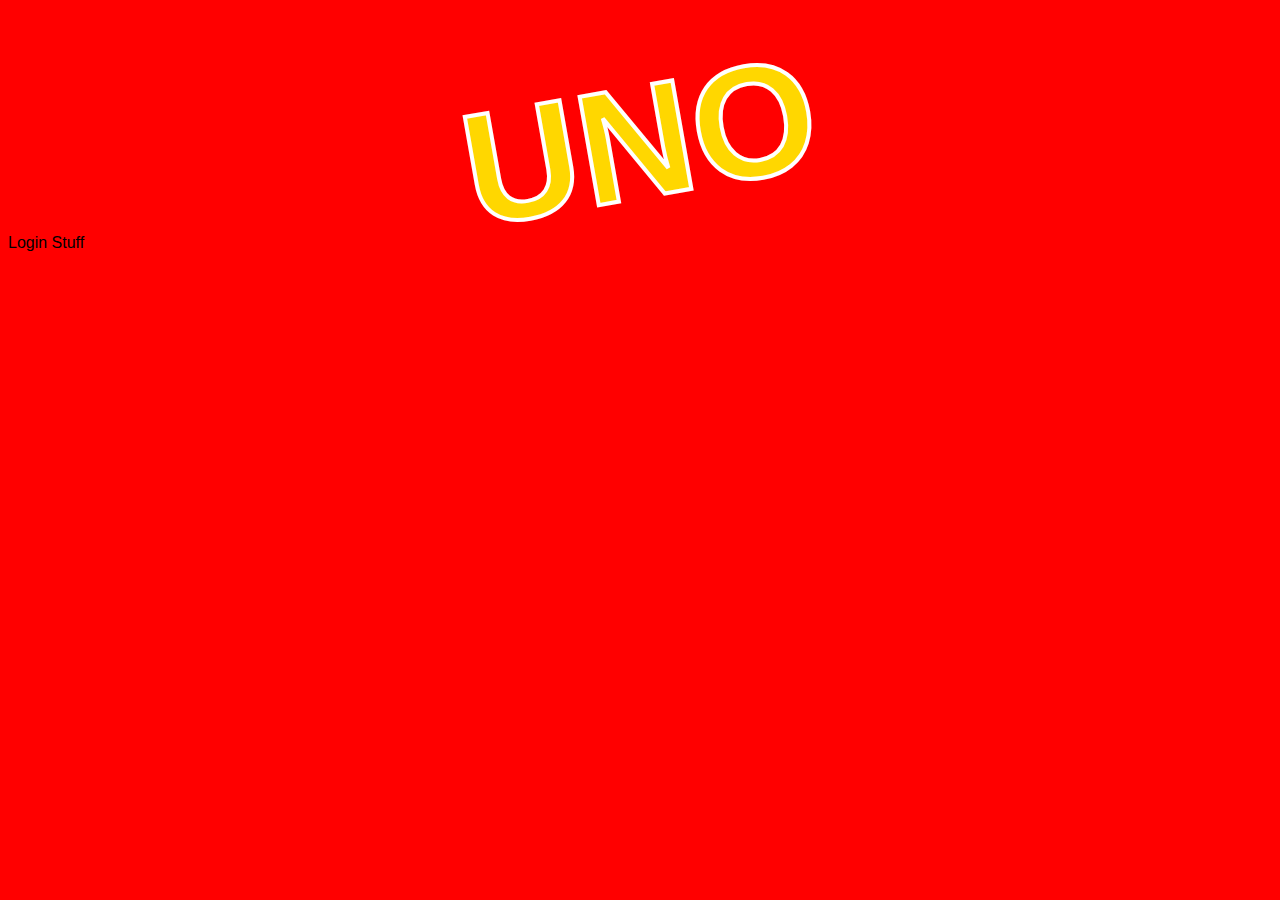
==== html/index.html @ 9e617eb9 "added Computer branch" ====
<!DOCTYPE html>
<html>
<head>
	<link rel="stylesheet" type="text/css" href="scss/all.css">
	<title>Uno Project</title>
</head>
<body>
	<div id="unoTitle">
		UNO
	</div>
	<div>
		Login Stuff
	</div>




	<script src="https://cdnjs.cloudflare.com/ajax/libs/jquery/3.3.1/jquery.min.js" integrity="sha256-FgpCb/KJQlLNfOu91ta32o/NMZxltwRo8QtmkMRdAu8=" crossorigin="anonymous"></script>
	<script type="text/javascript" src="js/Qs.js"></script>
</body>
</html>
---- html/scss/all.css ----
body {
  background-color: red;
  font-family: Arial, Helvetica Neue, Helvetica, sans-serif; }

#unoTitle {
  color: gold;
  font-size: 10em;
  text-align: center;
  font-weight: bolder;
  -webkit-text-stroke-width: 4px;
  -webkit-text-stroke-color: white;
  transform: rotate(-10deg);
  margin-top: 50px; }

/*# sourceMappingURL=all.css.map */
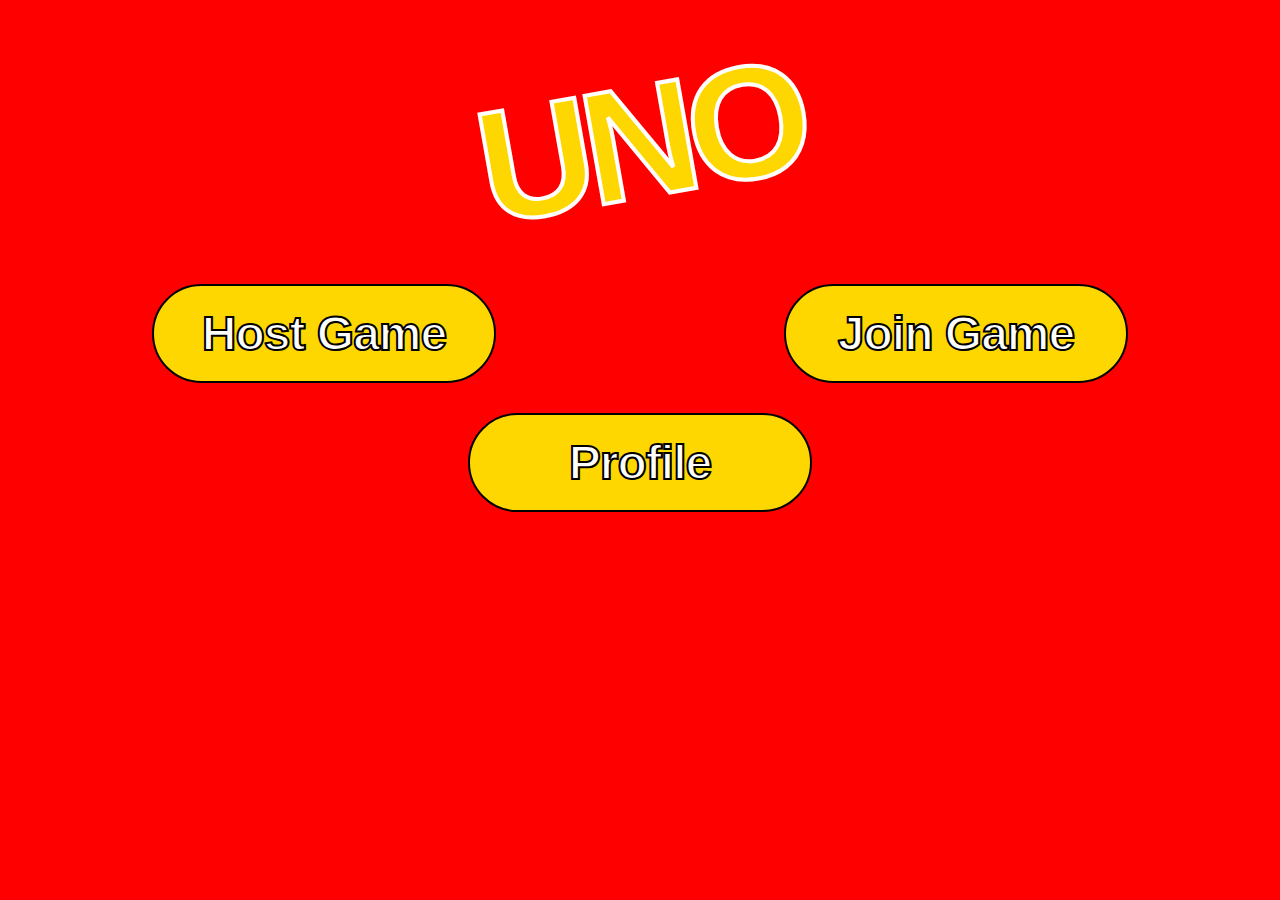
==== commit ecafdc2c: "added index and setup" ====
--- a/html/index.html
+++ b/html/index.html
@@ -8,14 +8,21 @@
 	<div id="unoTitle">
 		UNO
 	</div>
-	<div>
-		Login Stuff
+	<div id="mainContent">
+		<div class="homeButtonsContainer">
+			<div id="hostGameButton" class="button centerButton">
+				Host Game
+			</div>
+			<div id="joinGameButton" class="button centerButton">
+				Join Game
+			</div>
+		</div>
+		
+		<div id="profileButton" class="button centerButton">
+			Profile
+		</div>
 	</div>
-
-
-
-
 	<script src="https://cdnjs.cloudflare.com/ajax/libs/jquery/3.3.1/jquery.min.js" integrity="sha256-FgpCb/KJQlLNfOu91ta32o/NMZxltwRo8QtmkMRdAu8=" crossorigin="anonymous"></script>
-	<script type="text/javascript" src="js/Qs.js"></script>
+	<script type="text/javascript" src="js/uno.js"></script>
 </body>
 </html>--- a/html/scss/all.css
+++ b/html/scss/all.css
@@ -1,3 +1,32 @@
+.button {
+  width: 300px;
+  background-color: gold;
+  border-radius: 100px;
+  padding: 20px;
+  font-size: 3em;
+  color: white;
+  font-weight: bolder;
+  text-align: center;
+  border: 2px solid black;
+  -webkit-text-stroke-width: 2px;
+  -webkit-text-stroke-color: black;
+  transition: all .2s ease-in-out;
+  cursor: pointer;
+  letter-spacing: -1px; }
+
+.button:hover {
+  transform: scale(1.1); }
+
+.homeButtonsContainer {
+  display: grid;
+  grid-template-columns: 50% 50%;
+  margin-bottom: 30px;
+  margin-top: 30px; }
+
+.centerButton {
+  margin-right: auto;
+  margin-left: auto; }
+
 body {
   background-color: red;
   font-family: Arial, Helvetica Neue, Helvetica, sans-serif; }
@@ -10,6 +39,8 @@
   -webkit-text-stroke-width: 4px;
   -webkit-text-stroke-color: white;
   transform: rotate(-10deg);
-  margin-top: 50px; }
+  margin-top: 50px;
+  letter-spacing: -10px;
+  margin-bottom: 50px; }
 
 /*# sourceMappingURL=all.css.map */
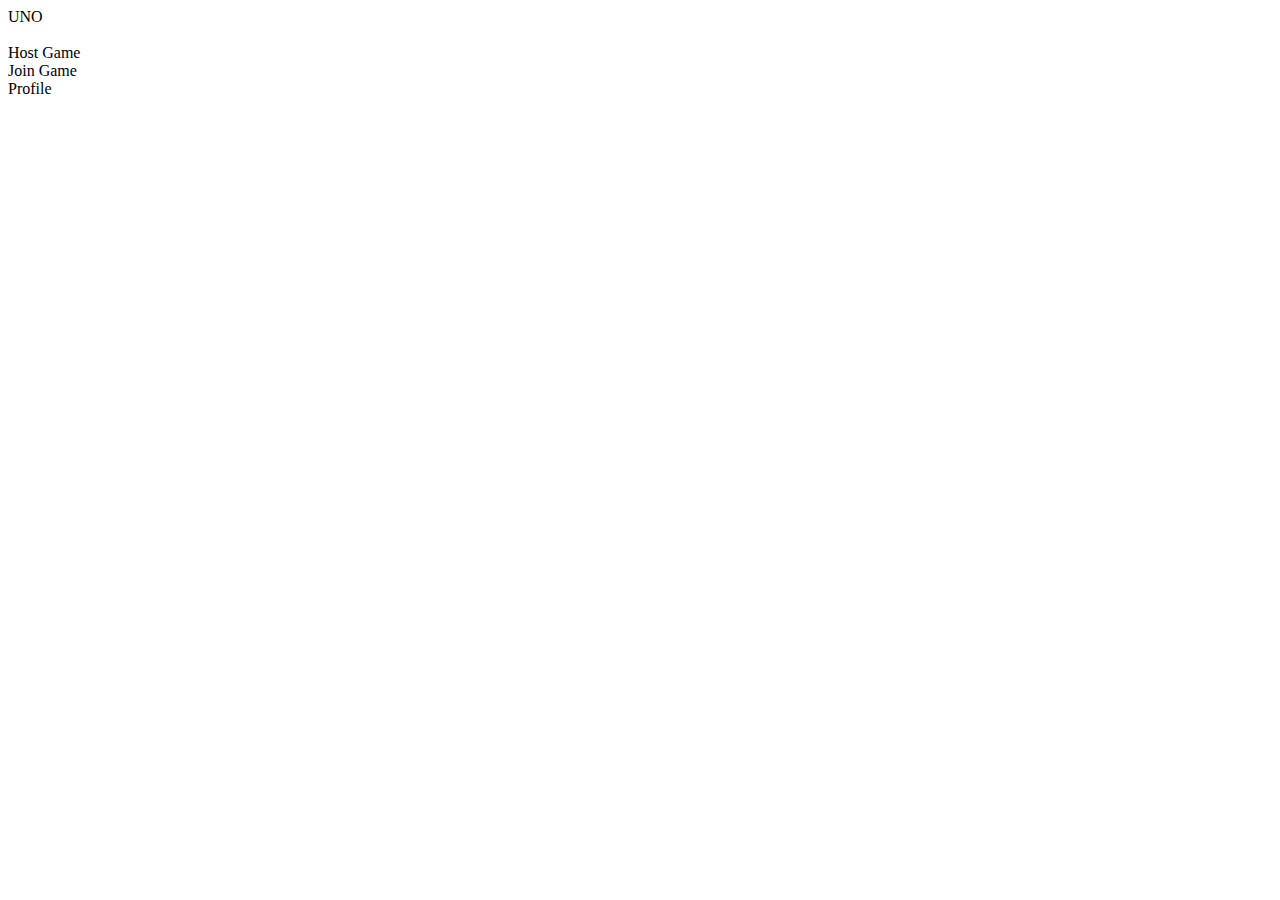
==== commit 5ae5d52a: "Start setting up gameboard" ====
--- a/html/index.html
+++ b/html/index.html
@@ -8,17 +8,20 @@
 	<div id="unoTitle">
 		UNO
 	</div>
+	<div id="cards" height="0px" width="0px">
+
+	</div>
 	<div id="mainContent">
 		<div class="homeButtonsContainer">
-			<div id="hostGameButton" class="button centerButton">
+			<div id="hostGameButton" class="button centered">
 				Host Game
 			</div>
-			<div id="joinGameButton" class="button centerButton">
+			<div id="joinGameButton" class="button centered">
 				Join Game
 			</div>
 		</div>
 		
-		<div id="profileButton" class="button centerButton">
+		<div id="profileButton" class="button centered">
 			Profile
 		</div>
 	</div>
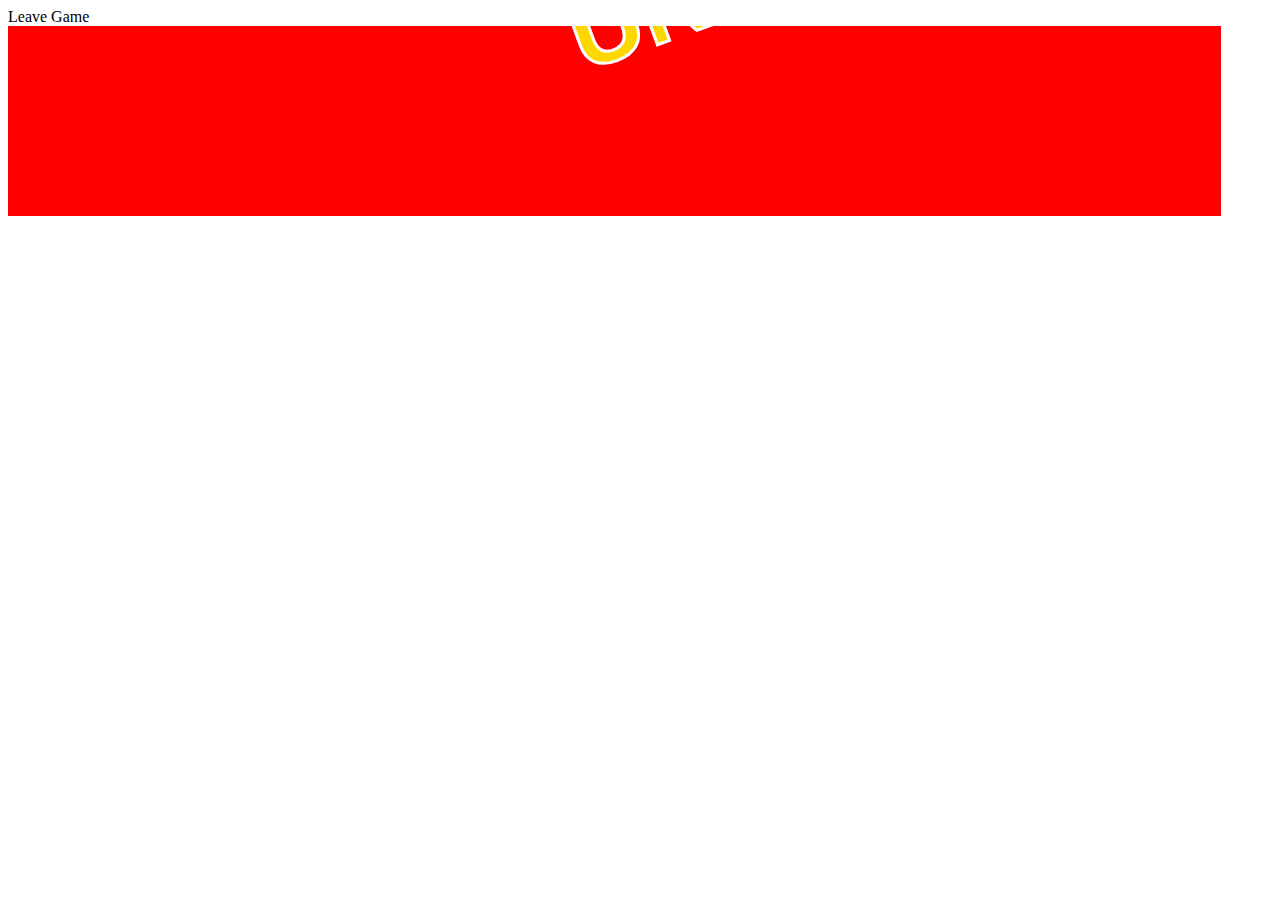
==== commit ba3917be: "Fix canvas problems" ====
--- a/html/index.html
+++ b/html/index.html
@@ -8,7 +8,7 @@
 	<div id="unoTitle">
 		UNO
 	</div>
-	<div id="cards" height="0px" width="0px">
+
 
 	</div>
 	<div id="mainContent">
@@ -25,6 +25,7 @@
 			Profile
 		</div>
 	</div>
+	<div id="cards" height="0px" width="0px">
 	<script src="https://cdnjs.cloudflare.com/ajax/libs/jquery/3.3.1/jquery.min.js" integrity="sha256-FgpCb/KJQlLNfOu91ta32o/NMZxltwRo8QtmkMRdAu8=" crossorigin="anonymous"></script>
 	<script type="text/javascript" src="js/uno.js"></script>
 </body>
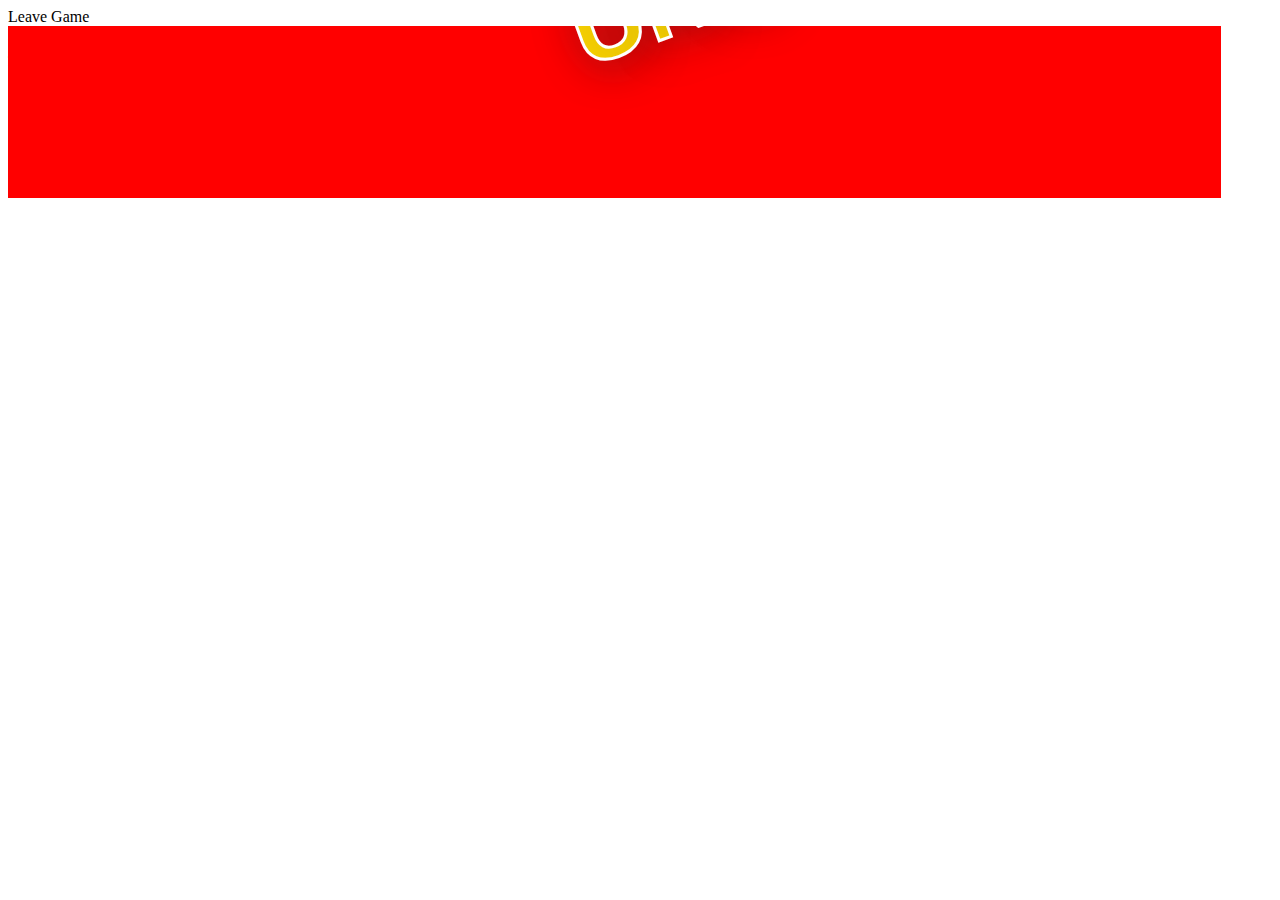
==== commit 530e92c5: "Hide cards" ====
--- a/html/index.html
+++ b/html/index.html
@@ -25,7 +25,7 @@
 			Profile
 		</div>
 	</div>
-	<div id="cards" height="0px" width="0px">
+	<div id="cards" height="0px" width="0px" style="display:none;">
 	<script src="https://cdnjs.cloudflare.com/ajax/libs/jquery/3.3.1/jquery.min.js" integrity="sha256-FgpCb/KJQlLNfOu91ta32o/NMZxltwRo8QtmkMRdAu8=" crossorigin="anonymous"></script>
 	<script type="text/javascript" src="js/uno.js"></script>
 </body>
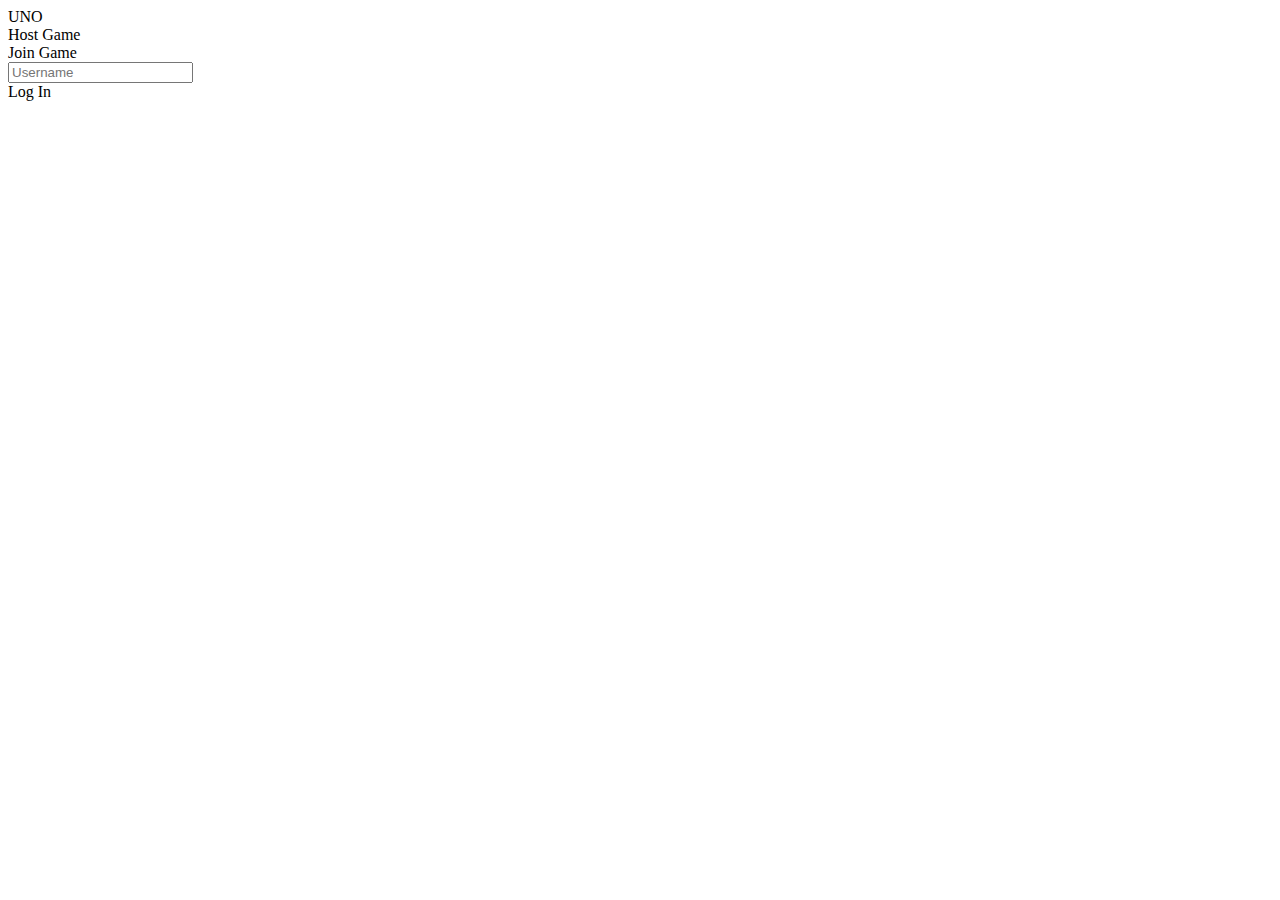
==== commit b2e0585b: "changed CSS on buttons" ====
--- a/html/index.html
+++ b/html/index.html
@@ -13,16 +13,29 @@
 	</div>
 	<div id="mainContent">
 		<div class="homeButtonsContainer">
-			<div id="hostGameButton" class="button centered">
+			<div id="hostGameButton" class="unlockButton button centered greyButton">
 				Host Game
 			</div>
-			<div id="joinGameButton" class="button centered">
+			<div id="joinGameButton" class="unlockButton button centered greyButton">
 				Join Game
 			</div>
 		</div>
+		<div id="gameNameContainer">
+			<div>
+				
+			</div>
+			<div>
+				<input type="text" name="username" id="username" placeholder="Username" autocomplete="off" class="textBox">
+			</div>
+			<div>
+				
+			</div>
+		</div>
+		<div id="displayName">
 		
-		<div id="profileButton" class="button centered">
-			Profile
+	</div>
+		<div id="usernameButton" class="centered button goldButton">
+			Log In
 		</div>
 	</div>
 	<div id="cards" height="0px" width="0px" style="display:none;">
